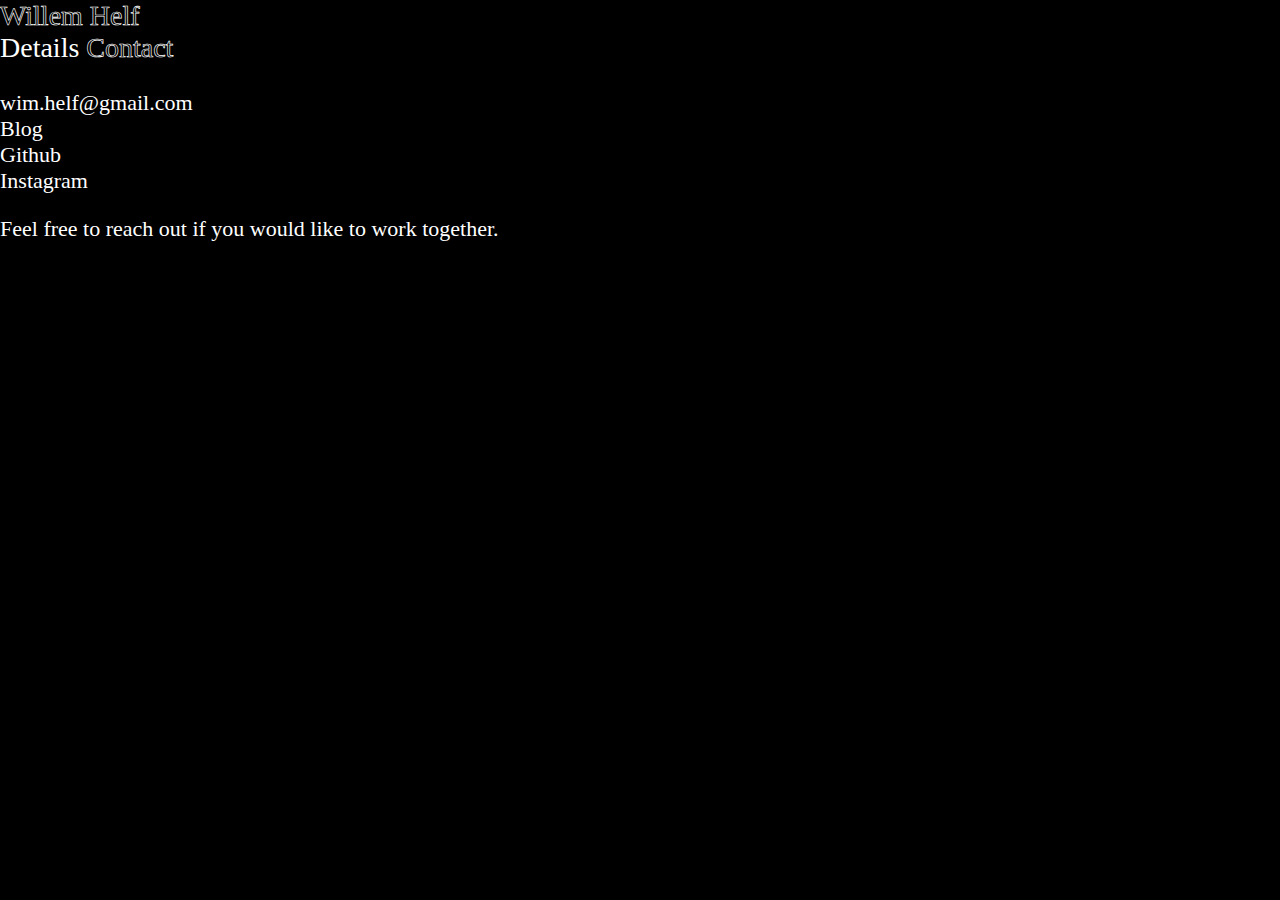
==== contact.html @ 648dc73c "first commit" ====
<!DOCTYPE html>

<head>
    <title>Contact</title>
    <meta charset="utf-8">
    <link rel="stylesheet" href="contact.css">
</head>

<body>
    <div class="container">
        <div class="top-nav">
            <div class="name">Willem Helf</div>
            <div class="links">
                <ul>
                    <li>
                        <a href="#">Details</a>
                    </li>
                    <li>
                        <a href="#" class="selected">Contact</a>
                    </li>
                </ul>
            </div>
        </div>
        <div class="links-list">
            <ul>
                <li>
                    <a href="#">wim.helf@gmail.com</a>
                </li>
                <li>
                    <a href="#">Blog</a>
                </li>
                <li>
                    <a href="#">Github</a>
                </li>
                <li>
                    <a href="#">Instagram</a>
                </li>
            </ul>
        </div>
        <div class="reach-out">
            <p>Feel free to reach out if you would like to work together.</p>
        </div>
    </div>
</body>
---- contact.css ----
* {
    box-sizing: border-box;
}

body {
    overflow: hidden;
    background-color: black;
    color: white;
    margin: 0;
    padding: 0;
}

.header {
    font-size: 28px;
}

.name {
    -webkit-text-stroke-width: 0.65px;
    -webkit-text-stroke-color: white;
    color: black;
}

a {
    color: white;
    text-decoration: none;
}

.top-nav {
    display: inline;
    font-family: 'Times New Roman', Times, serif;
    font-size: 28px;
    text-decoration: none;
}

.links ul {
    list-style-type: none;
    display: inline;
    margin: 0;
    padding: 0;
}

.links ul li {
    display: inline;
    margin-top: 40px;
}

.selected {
    -webkit-text-stroke-width: 0.65px;
    -webkit-text-stroke-color: white;
    color: black;
}

.links-list {
    font-size: 22px;
    width: 500px;
    margin-top: 26px;
}

.links-list ul {
    list-style-type: none;
    margin: 0;
    padding: 0;
}

.reach-out{
    font-size: 22px;
}
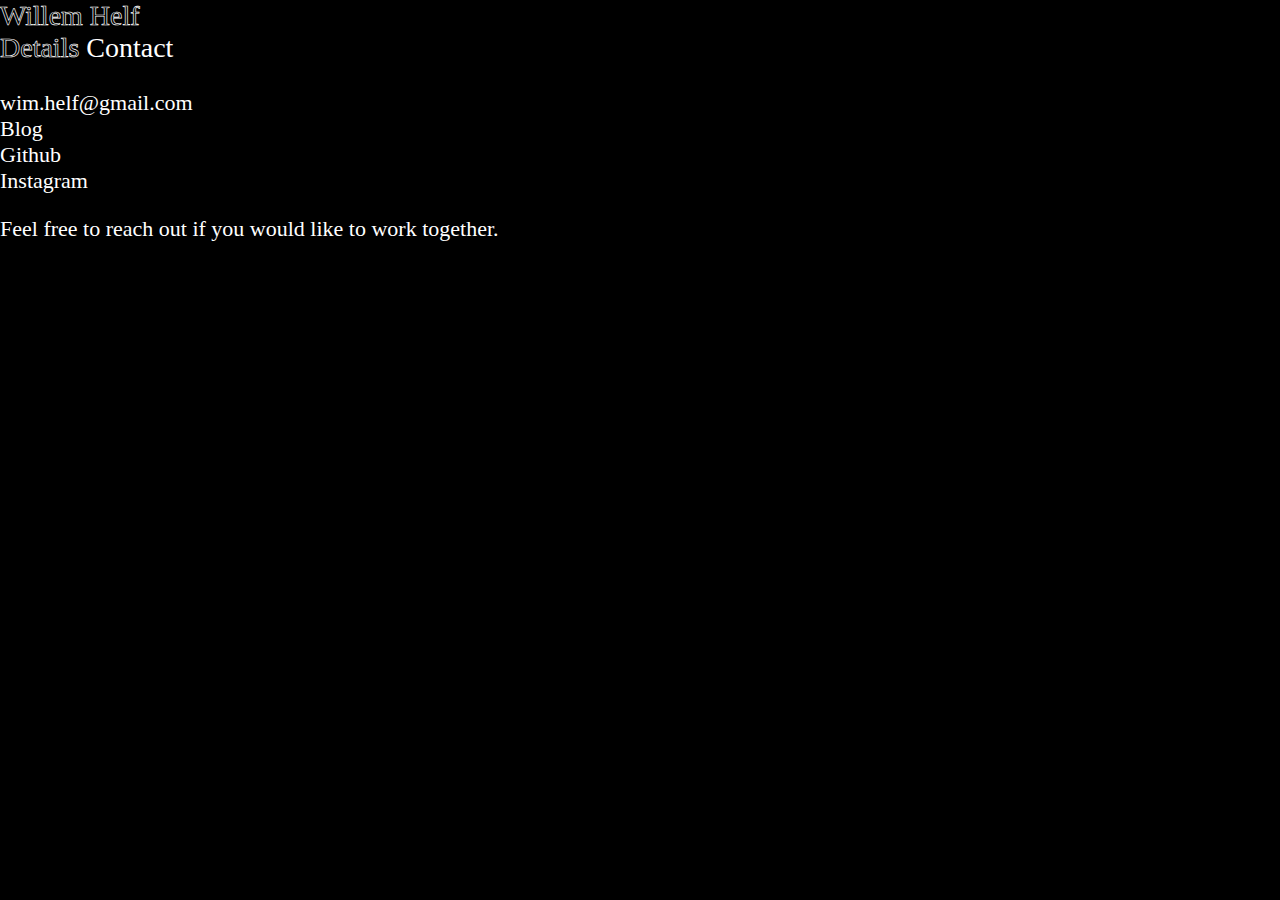
==== commit 2c0113bd: "added links and edited text" ====
--- a/contact.html
+++ b/contact.html
@@ -4,6 +4,8 @@
     <title>Contact</title>
     <meta charset="utf-8">
     <link rel="stylesheet" href="contact.css">
+    <meta name="viewport" content="width=device-width, initial-scale=1.0">
+
 </head>
 
 <body>
@@ -13,10 +15,10 @@
             <div class="links">
                 <ul>
                     <li>
-                        <a href="#">Details</a>
+                        <a href="#" class="deselected">Details</a>
                     </li>
                     <li>
-                        <a href="#" class="selected">Contact</a>
+                        <a href="#">Contact</a>
                     </li>
                 </ul>
             </div>
@@ -27,13 +29,13 @@
                     <a href="#">wim.helf@gmail.com</a>
                 </li>
                 <li>
-                    <a href="#">Blog</a>
+                    <a href="https://willemhelf.blogspot.com/" target="_blank">Blog</a>
                 </li>
                 <li>
-                    <a href="#">Github</a>
+                    <a href="https://github.com/willemhelf" target="_blank">Github</a>
                 </li>
                 <li>
-                    <a href="#">Instagram</a>
+                    <a href="https://www.instagram.com/willem_helf/" target="_blank">Instagram</a>
                 </li>
             </ul>
         </div>
--- a/contact.css
+++ b/contact.css
@@ -44,7 +44,7 @@
     margin-top: 40px;
 }
 
-.selected {
+.deselected {
     -webkit-text-stroke-width: 0.65px;
     -webkit-text-stroke-color: white;
     color: black;
@@ -64,4 +64,17 @@
 
 .reach-out{
     font-size: 22px;
+}
+
+/* mobile */
+
+@media only screen and (max-width: 1050px) {
+    .header {
+        font-size: 50px;
+    }
+    p {
+    font-size: 28px;
+    width: 500px;
+    margin-top: 26px; 
+  }
 }